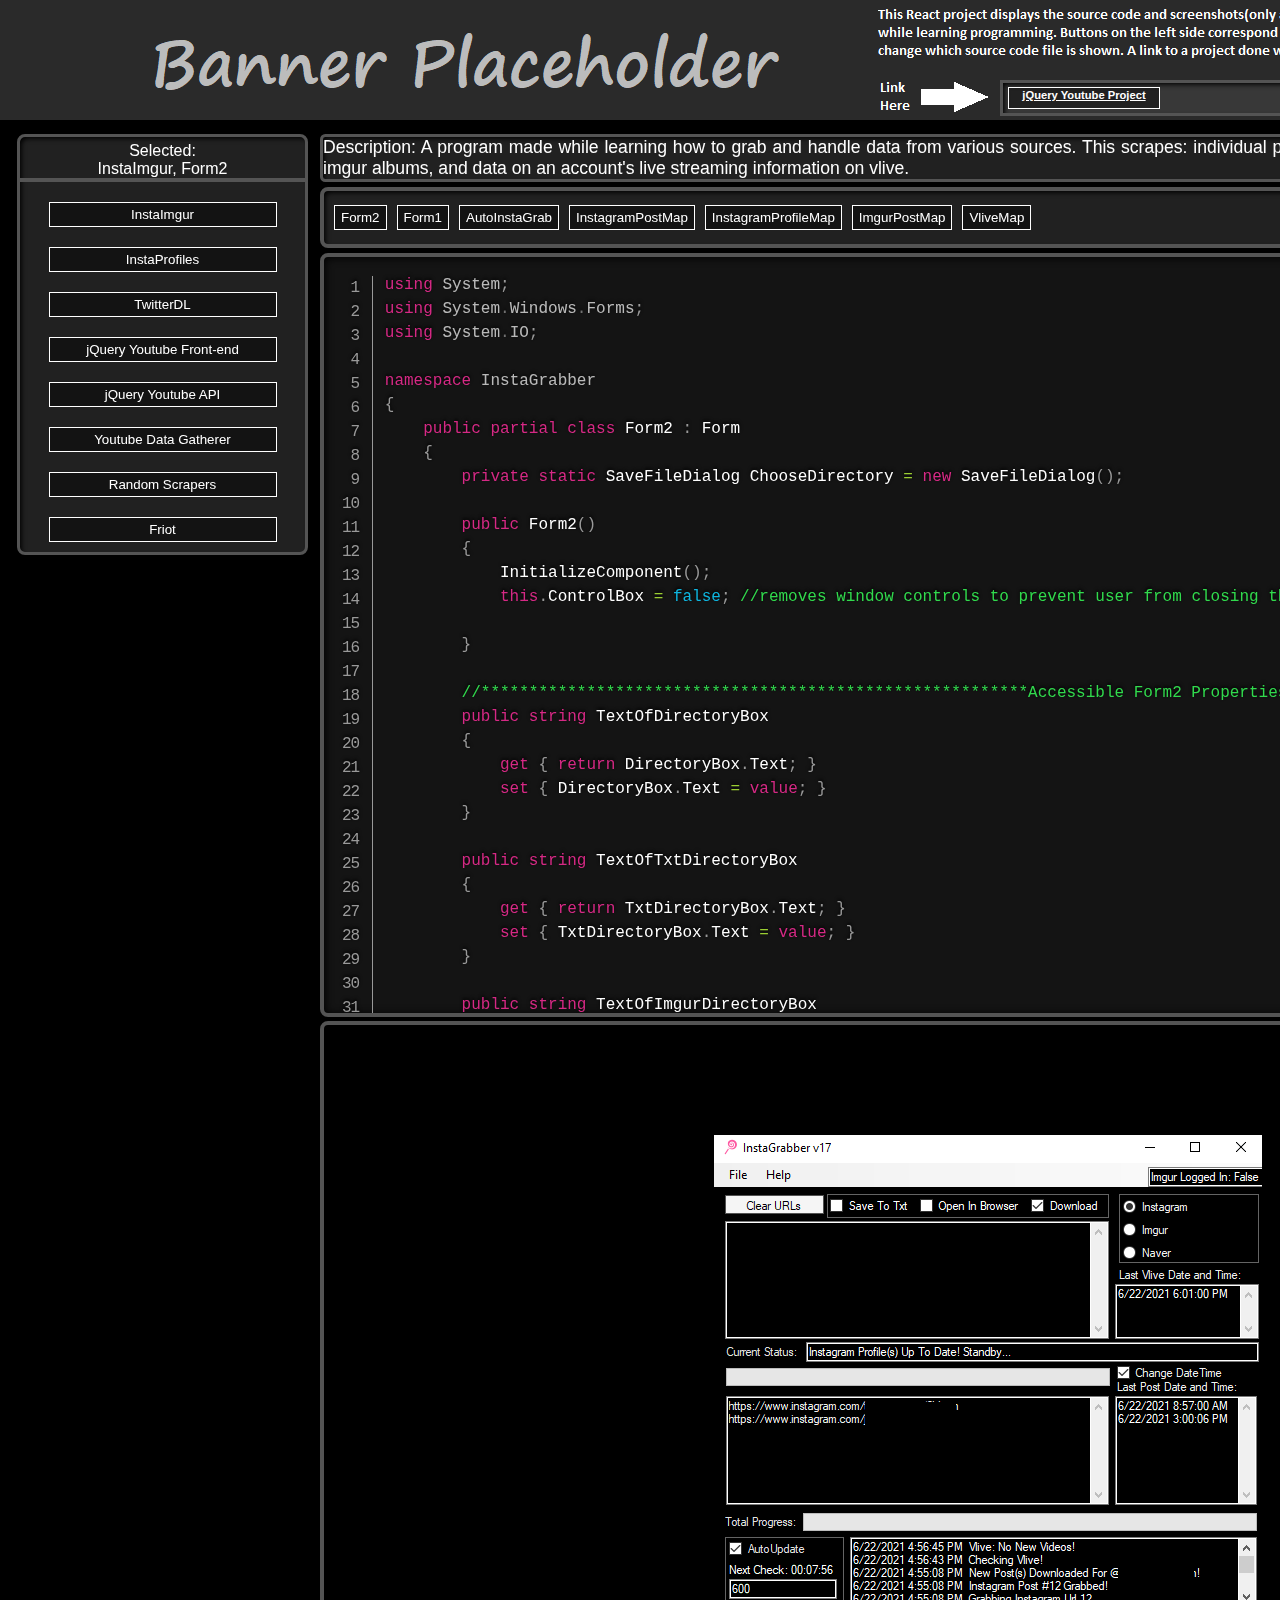
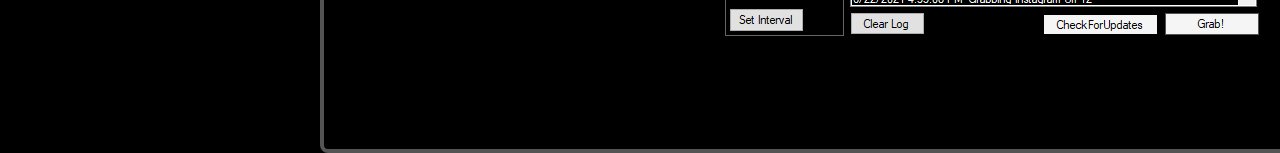
==== index.html @ c986fccb "Updates" ====
<!doctype html><html lang="en" oncopy="return!1" oncut="return!1" onpaste="return!1" oncontextmenu="return!1"><head><meta charset="utf-8"/><meta name="viewport" content="width=device-width,initial-scale=1"/><meta name="theme-color" content="#000000"/><meta name="description" content="Web site created using create-react-app"/><link rel="manifest" href="/manifest.json"/><title>React Project</title><link href="/static/css/main.7a9f11af.chunk.css" rel="stylesheet"></head><body><noscript>You need to enable JavaScript to run this app.</noscript><div id="root"></div><script>!function(e){function r(r){for(var n,i,a=r[0],c=r[1],l=r[2],p=0,s=[];p<a.length;p++)i=a[p],Object.prototype.hasOwnProperty.call(o,i)&&o[i]&&s.push(o[i][0]),o[i]=0;for(n in c)Object.prototype.hasOwnProperty.call(c,n)&&(e[n]=c[n]);for(f&&f(r);s.length;)s.shift()();return u.push.apply(u,l||[]),t()}function t(){for(var e,r=0;r<u.length;r++){for(var t=u[r],n=!0,a=1;a<t.length;a++){var c=t[a];0!==o[c]&&(n=!1)}n&&(u.splice(r--,1),e=i(i.s=t[0]))}return e}var n={},o={1:0},u=[];function i(r){if(n[r])return n[r].exports;var t=n[r]={i:r,l:!1,exports:{}};return e[r].call(t.exports,t,t.exports,i),t.l=!0,t.exports}i.e=function(e){var r=[],t=o[e];if(0!==t)if(t)r.push(t[2]);else{var n=new Promise((function(r,n){t=o[e]=[r,n]}));r.push(t[2]=n);var u,a=document.createElement("script");a.charset="utf-8",a.timeout=120,i.nc&&a.setAttribute("nonce",i.nc),a.src=function(e){return i.p+"static/js/"+({}[e]||e)+"."+{3:"d19d4f60"}[e]+".chunk.js"}(e);var c=new Error;u=function(r){a.onerror=a.onload=null,clearTimeout(l);var t=o[e];if(0!==t){if(t){var n=r&&("load"===r.type?"missing":r.type),u=r&&r.target&&r.target.src;c.message="Loading chunk "+e+" failed.\n("+n+": "+u+")",c.name="ChunkLoadError",c.type=n,c.request=u,t[1](c)}o[e]=void 0}};var l=setTimeout((function(){u({type:"timeout",target:a})}),12e4);a.onerror=a.onload=u,document.head.appendChild(a)}return Promise.all(r)},i.m=e,i.c=n,i.d=function(e,r,t){i.o(e,r)||Object.defineProperty(e,r,{enumerable:!0,get:t})},i.r=function(e){"undefined"!=typeof Symbol&&Symbol.toStringTag&&Object.defineProperty(e,Symbol.toStringTag,{value:"Module"}),Object.defineProperty(e,"__esModule",{value:!0})},i.t=function(e,r){if(1&r&&(e=i(e)),8&r)return e;if(4&r&&"object"==typeof e&&e&&e.__esModule)return e;var t=Object.create(null);if(i.r(t),Object.defineProperty(t,"default",{enumerable:!0,value:e}),2&r&&"string"!=typeof e)for(var n in e)i.d(t,n,function(r){return e[r]}.bind(null,n));return t},i.n=function(e){var r=e&&e.__esModule?function(){return e.default}:function(){return e};return i.d(r,"a",r),r},i.o=function(e,r){return Object.prototype.hasOwnProperty.call(e,r)},i.p="/",i.oe=function(e){throw console.error(e),e};var a=this.webpackJsonpportfolio=this.webpackJsonpportfolio||[],c=a.push.bind(a);a.push=r,a=a.slice();for(var l=0;l<a.length;l++)r(a[l]);var f=c;t()}([])</script><script src="/static/js/2.67e58e15.chunk.js"></script><script src="/static/js/main.ab397e6d.chunk.js"></script></body></html>
---- static/css/main.7a9f11af.chunk.css ----
html{background-color:#000}#root,body,html{height:100%;margin:auto}body{font-family:-apple-system,BlinkMacSystemFont,"Segoe UI","Roboto","Oxygen","Ubuntu","Cantarell","Fira Sans","Droid Sans","Helvetica Neue",sans-serif;-webkit-font-smoothing:antialiased;-moz-osx-font-smoothing:grayscale}code{font-family:source-code-pro,Menlo,Monaco,Consolas,"Courier New",monospace}h4{max-width:260px;word-wrap:normal}a,h4,p{padding:0;margin:0;line-height:1.3;font-weight:600;color:#fff}a,p{font-size:.7rem}.header{width:1903px;height:120px;position:absolute;background-image:url(/static/media/banner_placeholder.f6450b50.png)}.topNav{width:500px;height:30px;position:absolute;top:80px;left:1000px;border:.2em solid #545454}.sideNav,.topNav{background:rgba(75,75,75,.445);box-shadow:inset 3px 3px .3em -.1em #000}.sideNav{width:285px;height:-webkit-fit-content;height:-moz-fit-content;height:fit-content;position:fixed;float:left;top:134px;left:17px;border-radius:.5em;border:.2em solid #545454}.button1{width:228px;display:block;margin:20px auto 10px;height:25px}.button3{width:150px;display:block;text-align:center;margin-top:4px;margin-left:5px;height:20px}.button1,.button2,.button3{border:.1em solid #fff;color:#fff;transition:all .2s;background-color:rgba(0,0,0,.4117647058823529)}.button1:hover,.button2:hover,.button3:hover{color:#000;background-color:#fff;cursor:pointer}.mainContainer{width:1574px;position:absolute;top:134px;left:320px}.mainContainer,.topContainer{background:rgba(0,0,0,.473);height:-webkit-fit-content;height:-moz-fit-content;height:fit-content}.topContainer{width:100%;top:14%;left:17%;display:inline-block}.description{border-radius:.3em;border:.2em solid #545454;font-size:1.1rem;text-align:justify;color:#fff}.description,.scPanel{width:99.5%;height:-webkit-fit-content;height:-moz-fit-content;height:fit-content;display:inline-block;margin-bottom:5px;background:rgba(75,75,75,.445);box-shadow:inset 3px 3px .3em -.1em #000}.scPanel{border-radius:.5em;border:.3em solid #545454}.button2{display:inline-block;margin-left:10px;margin-top:14px;margin-bottom:14px;height:25px;width:-webkit-fit-content;width:-moz-fit-content;width:fit-content;text-align:center}.bottomContainer{background:rgba(0,0,0,.473);top:14%;left:17%;height:-webkit-fit-content;height:-moz-fit-content;height:fit-content}.bottomContainer,.scContainer{width:100%;display:inline-block}.pictureContainer,.scContainer{height:724px;background:rgba(0,0,0,.705)}.pictureContainer{width:1328px;display:inline-flex;border-radius:.5em;border:.3em solid #545454}.picture{margin:auto;width:inherit;height:inherit;object-fit:scale-down}.picture:hover{cursor:zoom-in}.sPanel{width:14%;height:724px;overflow-y:auto;margin-left:5px;border-radius:.5em;border:.3em solid #545454;display:inline-block;position:absolute;background:rgba(75,75,75,.445);box-shadow:inset 3px 3px .3em -.1em #000}.sThumbContainer{display:block;border:.1em solid #555;height:90px;width:190px;margin-left:auto;margin-right:auto;margin-top:10px;background:#000}.sThumbContainer:hover{border:.1em solid #f3f3f3;cursor:pointer}.sThumb{margin:auto;width:inherit;height:inherit;object-fit:scale-down}.zoomedImageContainer{top:0;left:0;width:100%;height:100%;align-items:center;display:flex;overflow:auto;background:#000;position:fixed;z-index:2;visibility:hidden}.zoomedImage{display:block;margin:auto;z-index:3}.zoomedImage:hover{cursor:zoom-out}::-webkit-scrollbar{width:15px}::-webkit-scrollbar-track{background:#2b2b2b;border-radius:.4em}::-webkit-scrollbar-thumb{background:#807f7f;border-radius:.4em}::-webkit-scrollbar-thumb:hover{background:#c5c4c4}::-webkit-scrollbar-corner{background:#000}.selected{color:#fff;margin-top:5px;text-align:center;border-bottom:.3em solid #545454}code[class*=language-],pre[class*=language-]{color:#fff;background:none;font-family:Consolas,Monaco,"Andale Mono","Ubuntu Mono",monospace;font-size:1em;text-align:left;text-shadow:0 -.1em .2em #000;white-space:pre;word-spacing:normal;word-break:break-word;word-wrap:normal;line-height:1.5;-moz-tab-size:4;tab-size:4;-webkit-hyphens:none;-ms-hyphens:none;hyphens:none}:not(pre)>code[class*=language-],pre[class*=language-]{background:#141414}pre[class*=language-]{height:inherit;border-radius:.5em;border:.3em solid #545454;box-shadow:inset 1px 1px .5em #000;margin:0;overflow-y:scroll;overflow-x:scroll;padding:1em}pre[class*=language-]::selection{background:#27292a}code[class*=language-]::selection,code[class*=language-] ::selection,pre[class*=language-]::selection,pre[class*=language-] ::selection{text-shadow:none;background:hsla(0,0%,93%,.15)}:not(pre)>code[class*=language-]{border-radius:.3em;border:.13em solid #545454;box-shadow:inset 1px 1px .3em -.1em #000;padding:.15em .2em .05em;white-space:normal}.token.cdata,.token.comment,.token.doctype,.token.prolog{color:#31da4d}.token.punctuation{color:#999}.token.namespace{opacity:.7}.token.boolean,.token.constant,.token.number,.token.property,.token.symbol,.token.tag{color:#0eb6e0}.token.attr-name,.token.builtin,.token.char,.token.selector,.token.string{color:#dada18}.language-css .token.string,.token.entity,.token.inserted,.token.operator,.token.url,.token.variable{color:#9acd32}.token.atrule,.token.attr-value,.token.keyword{color:#d62985}.token.important,.token.regex{color:orange}.token.bold,.token.important{font-weight:700}.token.italic{font-style:italic}.token.entity{cursor:help}.token.deleted{color:red}pre[data-line]{padding:1em 0 1em 3em;position:relative}.language-markup .token.attr-name,.language-markup .token.punctuation,.language-markup .token.tag{color:#ad895c}.token{position:relative;z-index:1}.line-highlight{background:rgba(84,84,84,.25);background:linear-gradient(90deg,rgba(84,84,84,.1) 70%,rgba(84,84,84,0));border-bottom:1px dashed #545454;border-top:1px dashed #545454;left:0;line-height:inherit;margin-top:.75em;padding:inherit 0;pointer-events:none;position:absolute;right:0;white-space:pre;z-index:0}.line-highlight:before,.line-highlight[data-end]:after{background-color:#8794a6;border-radius:999px;box-shadow:0 1px #fff;color:#f5f2f0;content:attr(data-start);font:700 65%/1.5 sans-serif;left:.6em;min-width:1em;padding:0 .5em;position:absolute;text-align:center;text-shadow:none;top:.4em;vertical-align:.3em}.line-highlight[data-end]:after{bottom:.4em;content:attr(data-end);top:auto}pre[class*=language-].line-numbers{position:relative;padding-left:3.8em;counter-reset:linenumber}pre[class*=language-].line-numbers>code{position:relative;white-space:inherit}.line-numbers .line-numbers-rows{position:absolute;pointer-events:none;top:0;font-size:100%;left:-3.8em;width:3em;letter-spacing:-1px;border-right:1px solid #999;-webkit-user-select:none;-ms-user-select:none;user-select:none}.line-numbers-rows>span{display:block;counter-increment:linenumber}.line-numbers-rows>span:before{content:counter(linenumber);color:#999;display:block;padding-right:.8em;text-align:right}
/*# sourceMappingURL=main.7a9f11af.chunk.css.map */
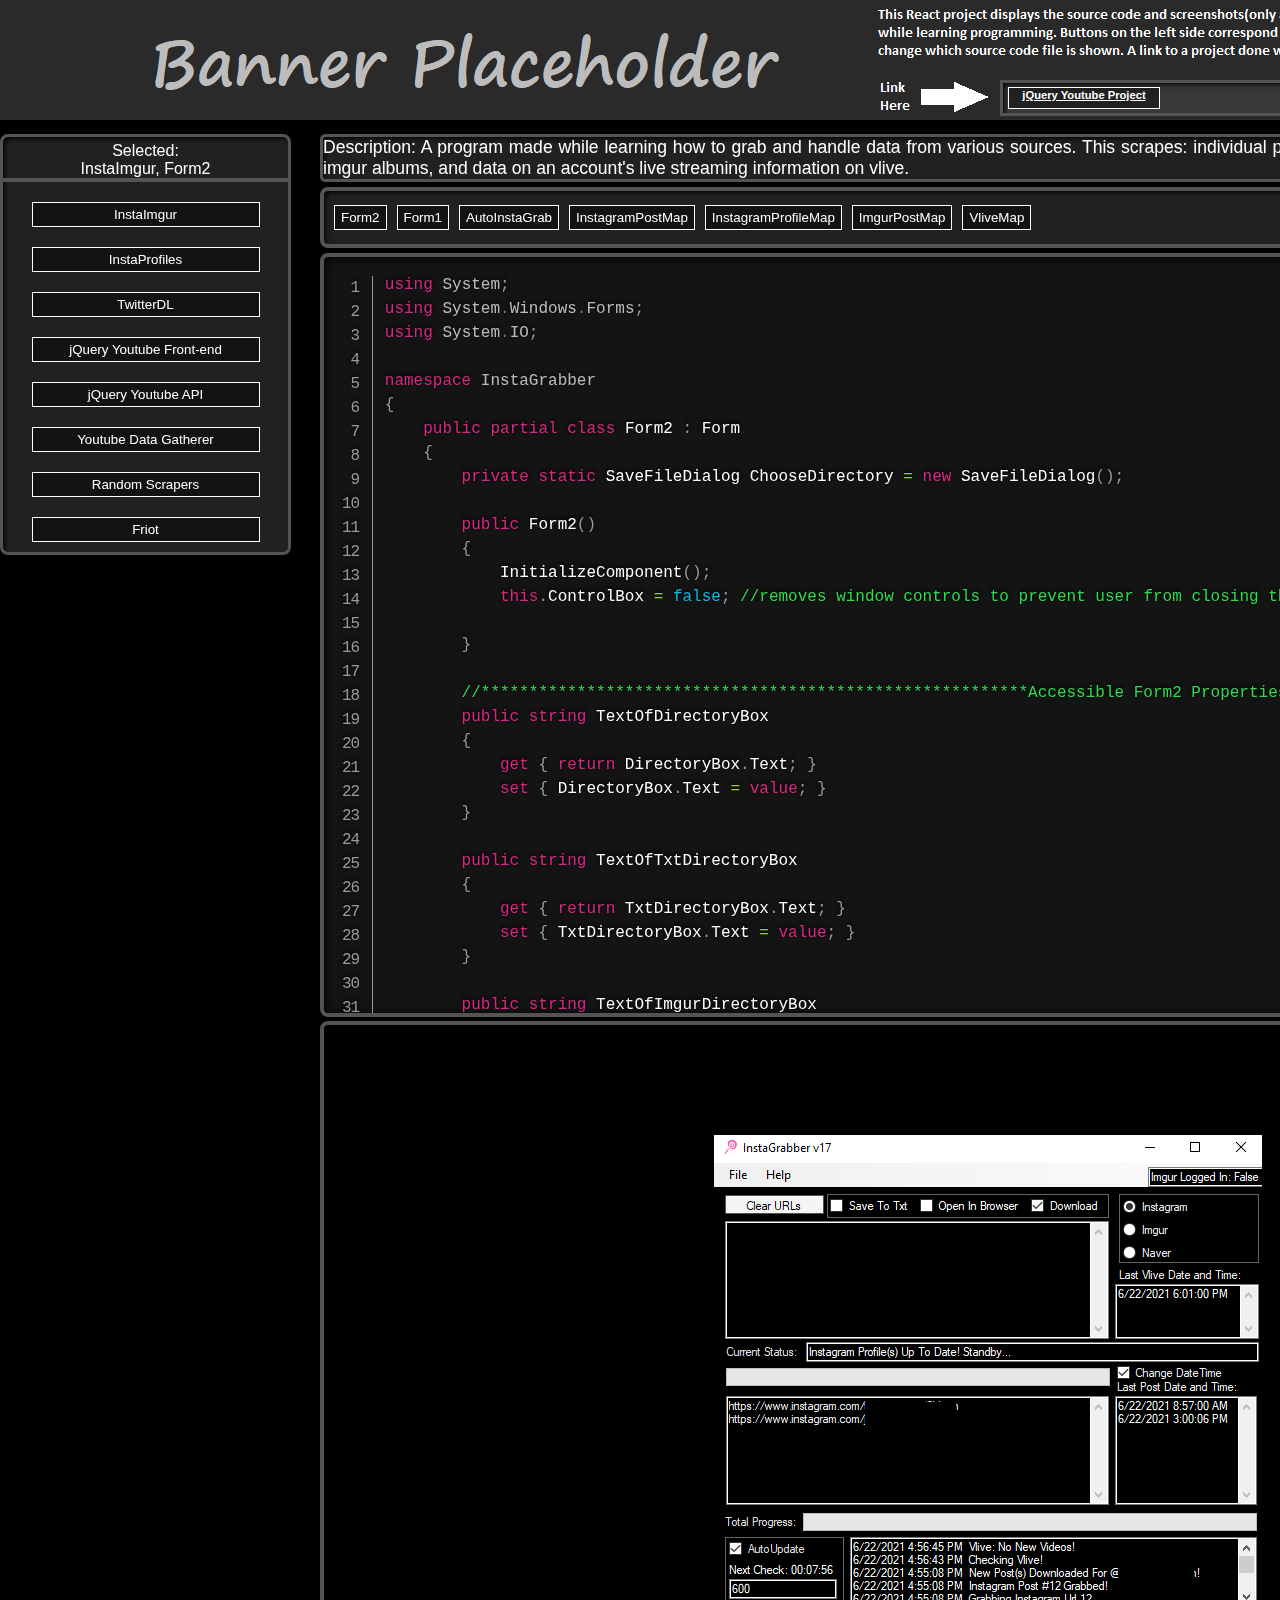
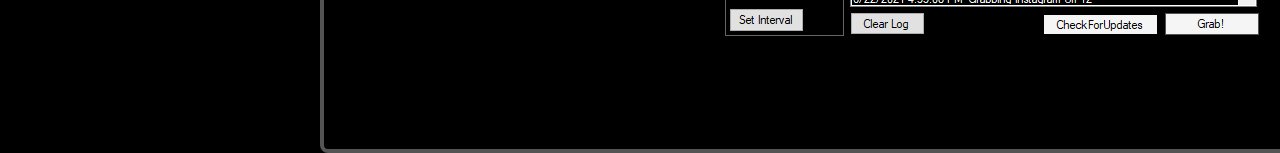
==== commit 49286956: "Updates" ====
--- a/index.html
+++ b/index.html
@@ -1 +1 @@
-<!doctype html><html lang="en" oncopy="return!1" oncut="return!1" onpaste="return!1" oncontextmenu="return!1"><head><meta charset="utf-8"/><meta name="viewport" content="width=device-width,initial-scale=1"/><meta name="theme-color" content="#000000"/><meta name="description" content="Web site created using create-react-app"/><link rel="manifest" href="/manifest.json"/><title>React Project</title><link href="/static/css/main.7a9f11af.chunk.css" rel="stylesheet"></head><body><noscript>You need to enable JavaScript to run this app.</noscript><div id="root"></div><script>!function(e){function r(r){for(var n,i,a=r[0],c=r[1],l=r[2],p=0,s=[];p<a.length;p++)i=a[p],Object.prototype.hasOwnProperty.call(o,i)&&o[i]&&s.push(o[i][0]),o[i]=0;for(n in c)Object.prototype.hasOwnProperty.call(c,n)&&(e[n]=c[n]);for(f&&f(r);s.length;)s.shift()();return u.push.apply(u,l||[]),t()}function t(){for(var e,r=0;r<u.length;r++){for(var t=u[r],n=!0,a=1;a<t.length;a++){var c=t[a];0!==o[c]&&(n=!1)}n&&(u.splice(r--,1),e=i(i.s=t[0]))}return e}var n={},o={1:0},u=[];function i(r){if(n[r])return n[r].exports;var t=n[r]={i:r,l:!1,exports:{}};return e[r].call(t.exports,t,t.exports,i),t.l=!0,t.exports}i.e=function(e){var r=[],t=o[e];if(0!==t)if(t)r.push(t[2]);else{var n=new Promise((function(r,n){t=o[e]=[r,n]}));r.push(t[2]=n);var u,a=document.createElement("script");a.charset="utf-8",a.timeout=120,i.nc&&a.setAttribute("nonce",i.nc),a.src=function(e){return i.p+"static/js/"+({}[e]||e)+"."+{3:"d19d4f60"}[e]+".chunk.js"}(e);var c=new Error;u=function(r){a.onerror=a.onload=null,clearTimeout(l);var t=o[e];if(0!==t){if(t){var n=r&&("load"===r.type?"missing":r.type),u=r&&r.target&&r.target.src;c.message="Loading chunk "+e+" failed.\n("+n+": "+u+")",c.name="ChunkLoadError",c.type=n,c.request=u,t[1](c)}o[e]=void 0}};var l=setTimeout((function(){u({type:"timeout",target:a})}),12e4);a.onerror=a.onload=u,document.head.appendChild(a)}return Promise.all(r)},i.m=e,i.c=n,i.d=function(e,r,t){i.o(e,r)||Object.defineProperty(e,r,{enumerable:!0,get:t})},i.r=function(e){"undefined"!=typeof Symbol&&Symbol.toStringTag&&Object.defineProperty(e,Symbol.toStringTag,{value:"Module"}),Object.defineProperty(e,"__esModule",{value:!0})},i.t=function(e,r){if(1&r&&(e=i(e)),8&r)return e;if(4&r&&"object"==typeof e&&e&&e.__esModule)return e;var t=Object.create(null);if(i.r(t),Object.defineProperty(t,"default",{enumerable:!0,value:e}),2&r&&"string"!=typeof e)for(var n in e)i.d(t,n,function(r){return e[r]}.bind(null,n));return t},i.n=function(e){var r=e&&e.__esModule?function(){return e.default}:function(){return e};return i.d(r,"a",r),r},i.o=function(e,r){return Object.prototype.hasOwnProperty.call(e,r)},i.p="/",i.oe=function(e){throw console.error(e),e};var a=this.webpackJsonpportfolio=this.webpackJsonpportfolio||[],c=a.push.bind(a);a.push=r,a=a.slice();for(var l=0;l<a.length;l++)r(a[l]);var f=c;t()}([])</script><script src="/static/js/2.67e58e15.chunk.js"></script><script src="/static/js/main.ab397e6d.chunk.js"></script></body></html>+<!doctype html><html lang="en" oncopy="return!1" oncut="return!1" onpaste="return!1" oncontextmenu="return!1"><head><meta charset="utf-8"/><meta name="viewport" content="width=device-width,initial-scale=1"/><meta name="theme-color" content="#000000"/><meta name="description" content="Web site created using create-react-app"/><link rel="manifest" href="/manifest.json"/><title>React Project</title><link href="/static/css/main.19e51629.chunk.css" rel="stylesheet"></head><body><noscript>You need to enable JavaScript to run this app.</noscript><div id="root"></div><script>!function(e){function r(r){for(var n,i,a=r[0],c=r[1],l=r[2],p=0,s=[];p<a.length;p++)i=a[p],Object.prototype.hasOwnProperty.call(o,i)&&o[i]&&s.push(o[i][0]),o[i]=0;for(n in c)Object.prototype.hasOwnProperty.call(c,n)&&(e[n]=c[n]);for(f&&f(r);s.length;)s.shift()();return u.push.apply(u,l||[]),t()}function t(){for(var e,r=0;r<u.length;r++){for(var t=u[r],n=!0,a=1;a<t.length;a++){var c=t[a];0!==o[c]&&(n=!1)}n&&(u.splice(r--,1),e=i(i.s=t[0]))}return e}var n={},o={1:0},u=[];function i(r){if(n[r])return n[r].exports;var t=n[r]={i:r,l:!1,exports:{}};return e[r].call(t.exports,t,t.exports,i),t.l=!0,t.exports}i.e=function(e){var r=[],t=o[e];if(0!==t)if(t)r.push(t[2]);else{var n=new Promise((function(r,n){t=o[e]=[r,n]}));r.push(t[2]=n);var u,a=document.createElement("script");a.charset="utf-8",a.timeout=120,i.nc&&a.setAttribute("nonce",i.nc),a.src=function(e){return i.p+"static/js/"+({}[e]||e)+"."+{3:"d19d4f60"}[e]+".chunk.js"}(e);var c=new Error;u=function(r){a.onerror=a.onload=null,clearTimeout(l);var t=o[e];if(0!==t){if(t){var n=r&&("load"===r.type?"missing":r.type),u=r&&r.target&&r.target.src;c.message="Loading chunk "+e+" failed.\n("+n+": "+u+")",c.name="ChunkLoadError",c.type=n,c.request=u,t[1](c)}o[e]=void 0}};var l=setTimeout((function(){u({type:"timeout",target:a})}),12e4);a.onerror=a.onload=u,document.head.appendChild(a)}return Promise.all(r)},i.m=e,i.c=n,i.d=function(e,r,t){i.o(e,r)||Object.defineProperty(e,r,{enumerable:!0,get:t})},i.r=function(e){"undefined"!=typeof Symbol&&Symbol.toStringTag&&Object.defineProperty(e,Symbol.toStringTag,{value:"Module"}),Object.defineProperty(e,"__esModule",{value:!0})},i.t=function(e,r){if(1&r&&(e=i(e)),8&r)return e;if(4&r&&"object"==typeof e&&e&&e.__esModule)return e;var t=Object.create(null);if(i.r(t),Object.defineProperty(t,"default",{enumerable:!0,value:e}),2&r&&"string"!=typeof e)for(var n in e)i.d(t,n,function(r){return e[r]}.bind(null,n));return t},i.n=function(e){var r=e&&e.__esModule?function(){return e.default}:function(){return e};return i.d(r,"a",r),r},i.o=function(e,r){return Object.prototype.hasOwnProperty.call(e,r)},i.p="/",i.oe=function(e){throw console.error(e),e};var a=this.webpackJsonpportfolio=this.webpackJsonpportfolio||[],c=a.push.bind(a);a.push=r,a=a.slice();for(var l=0;l<a.length;l++)r(a[l]);var f=c;t()}([])</script><script src="/static/js/2.67e58e15.chunk.js"></script><script src="/static/js/main.f0064e1f.chunk.js"></script></body></html>--- a/static/css/main.19e51629.chunk.css
+++ b/static/css/main.19e51629.chunk.css
@@ -0,0 +1,2 @@
+html{background-color:#000}#root,body,html{height:100%;margin:auto;width:1903px}body{font-family:-apple-system,BlinkMacSystemFont,"Segoe UI","Roboto","Oxygen","Ubuntu","Cantarell","Fira Sans","Droid Sans","Helvetica Neue",sans-serif;-webkit-font-smoothing:antialiased;-moz-osx-font-smoothing:grayscale}code{font-family:source-code-pro,Menlo,Monaco,Consolas,"Courier New",monospace}h4{max-width:260px;word-wrap:normal}a,h4,p{padding:0;margin:0;line-height:1.3;font-weight:600;color:#fff}a,p{font-size:.7rem}#root{margin:auto;height:100%;width:1903px}.header{width:1903px;height:120px;position:absolute;background-image:url(/static/media/banner_placeholder.f6450b50.png)}.topNav{width:500px;height:30px;position:absolute;top:80px;left:1000px;border:.2em solid #545454}.sideNav,.topNav{background:rgba(75,75,75,.445);box-shadow:inset 3px 3px .3em -.1em #000}.sideNav{width:285px;height:-webkit-fit-content;height:-moz-fit-content;height:fit-content;position:fixed;top:134px;border-radius:.5em;border:.2em solid #545454}.button1{width:228px;display:block;margin:20px auto 10px;height:25px}.button3{width:150px;display:block;text-align:center;margin-top:4px;margin-left:5px;height:20px}.button1,.button2,.button3{border:.1em solid #fff;color:#fff;transition:all .2s;background-color:rgba(0,0,0,.4117647058823529)}.button1:hover,.button2:hover,.button3:hover{color:#000;background-color:#fff;cursor:pointer}.mainContainer{width:1574px;position:relative;top:134px;left:320px}.mainContainer,.topContainer{background:rgba(0,0,0,.473);height:-webkit-fit-content;height:-moz-fit-content;height:fit-content}.topContainer{width:100%;top:14%;left:17%;display:inline-block}.description{border-radius:.3em;border:.2em solid #545454;font-size:1.1rem;text-align:justify;color:#fff}.description,.scPanel{width:99.5%;height:-webkit-fit-content;height:-moz-fit-content;height:fit-content;display:inline-block;margin-bottom:5px;background:rgba(75,75,75,.445);box-shadow:inset 3px 3px .3em -.1em #000}.scPanel{border-radius:.5em;border:.3em solid #545454}.button2{display:inline-block;margin-left:10px;margin-top:14px;margin-bottom:14px;height:25px;width:-webkit-fit-content;width:-moz-fit-content;width:fit-content;text-align:center}.bottomContainer{background:rgba(0,0,0,.473);top:14%;left:17%;height:-webkit-fit-content;height:-moz-fit-content;height:fit-content}.bottomContainer,.scContainer{width:100%;display:inline-block}.pictureContainer,.scContainer{height:724px;background:rgba(0,0,0,.705)}.pictureContainer{width:1328px;display:inline-flex;border-radius:.5em;border:.3em solid #545454}.picture{margin:auto;width:inherit;height:inherit;object-fit:scale-down}.picture:hover{cursor:zoom-in}.sPanel{width:14%;height:724px;overflow-y:auto;margin-left:5px;border-radius:.5em;border:.3em solid #545454;display:inline-block;position:absolute;background:rgba(75,75,75,.445);box-shadow:inset 3px 3px .3em -.1em #000}.sThumbContainer{display:block;border:.1em solid #555;height:90px;width:190px;margin-left:auto;margin-right:auto;margin-top:10px;background:#000}.sThumbContainer:hover{border:.1em solid #f3f3f3;cursor:pointer}.sThumb{margin:auto;width:inherit;height:inherit;object-fit:scale-down}.zoomedImageContainer{top:0;left:0;width:100%;height:100%;align-items:center;display:flex;overflow:auto;background:#000;position:fixed;z-index:2;visibility:hidden}.zoomedImage{display:block;margin:auto;z-index:3}.zoomedImage:hover{cursor:zoom-out}::-webkit-scrollbar{width:15px}::-webkit-scrollbar-track{background:#2b2b2b;border-radius:.4em}::-webkit-scrollbar-thumb{background:#807f7f;border-radius:.4em}::-webkit-scrollbar-thumb:hover{background:#c5c4c4}::-webkit-scrollbar-corner{background:#000}.selected{color:#fff;margin-top:5px;text-align:center;border-bottom:.3em solid #545454}code[class*=language-],pre[class*=language-]{color:#fff;background:none;font-family:Consolas,Monaco,"Andale Mono","Ubuntu Mono",monospace;font-size:1em;text-align:left;text-shadow:0 -.1em .2em #000;white-space:pre;word-spacing:normal;word-break:break-word;word-wrap:normal;line-height:1.5;-moz-tab-size:4;tab-size:4;-webkit-hyphens:none;-ms-hyphens:none;hyphens:none}:not(pre)>code[class*=language-],pre[class*=language-]{background:#141414}pre[class*=language-]{height:inherit;border-radius:.5em;border:.3em solid #545454;box-shadow:inset 1px 1px .5em #000;margin:0;overflow-y:scroll;overflow-x:scroll;padding:1em}pre[class*=language-]::selection{background:#27292a}code[class*=language-]::selection,code[class*=language-] ::selection,pre[class*=language-]::selection,pre[class*=language-] ::selection{text-shadow:none;background:hsla(0,0%,93%,.15)}:not(pre)>code[class*=language-]{border-radius:.3em;border:.13em solid #545454;box-shadow:inset 1px 1px .3em -.1em #000;padding:.15em .2em .05em;white-space:normal}.token.cdata,.token.comment,.token.doctype,.token.prolog{color:#31da4d}.token.punctuation{color:#999}.token.namespace{opacity:.7}.token.boolean,.token.constant,.token.number,.token.property,.token.symbol,.token.tag{color:#0eb6e0}.token.attr-name,.token.builtin,.token.char,.token.selector,.token.string{color:#dada18}.language-css .token.string,.token.entity,.token.inserted,.token.operator,.token.url,.token.variable{color:#9acd32}.token.atrule,.token.attr-value,.token.keyword{color:#d62985}.token.important,.token.regex{color:orange}.token.bold,.token.important{font-weight:700}.token.italic{font-style:italic}.token.entity{cursor:help}.token.deleted{color:red}pre[data-line]{padding:1em 0 1em 3em;position:relative}.language-markup .token.attr-name,.language-markup .token.punctuation,.language-markup .token.tag{color:#ad895c}.token{position:relative;z-index:1}.line-highlight{background:rgba(84,84,84,.25);background:linear-gradient(90deg,rgba(84,84,84,.1) 70%,rgba(84,84,84,0));border-bottom:1px dashed #545454;border-top:1px dashed #545454;left:0;line-height:inherit;margin-top:.75em;padding:inherit 0;pointer-events:none;position:absolute;right:0;white-space:pre;z-index:0}.line-highlight:before,.line-highlight[data-end]:after{background-color:#8794a6;border-radius:999px;box-shadow:0 1px #fff;color:#f5f2f0;content:attr(data-start);font:700 65%/1.5 sans-serif;left:.6em;min-width:1em;padding:0 .5em;position:absolute;text-align:center;text-shadow:none;top:.4em;vertical-align:.3em}.line-highlight[data-end]:after{bottom:.4em;content:attr(data-end);top:auto}pre[class*=language-].line-numbers{position:relative;padding-left:3.8em;counter-reset:linenumber}pre[class*=language-].line-numbers>code{position:relative;white-space:inherit}.line-numbers .line-numbers-rows{position:absolute;pointer-events:none;top:0;font-size:100%;left:-3.8em;width:3em;letter-spacing:-1px;border-right:1px solid #999;-webkit-user-select:none;-ms-user-select:none;user-select:none}.line-numbers-rows>span{display:block;counter-increment:linenumber}.line-numbers-rows>span:before{content:counter(linenumber);color:#999;display:block;padding-right:.8em;text-align:right}
+/*# sourceMappingURL=main.19e51629.chunk.css.map */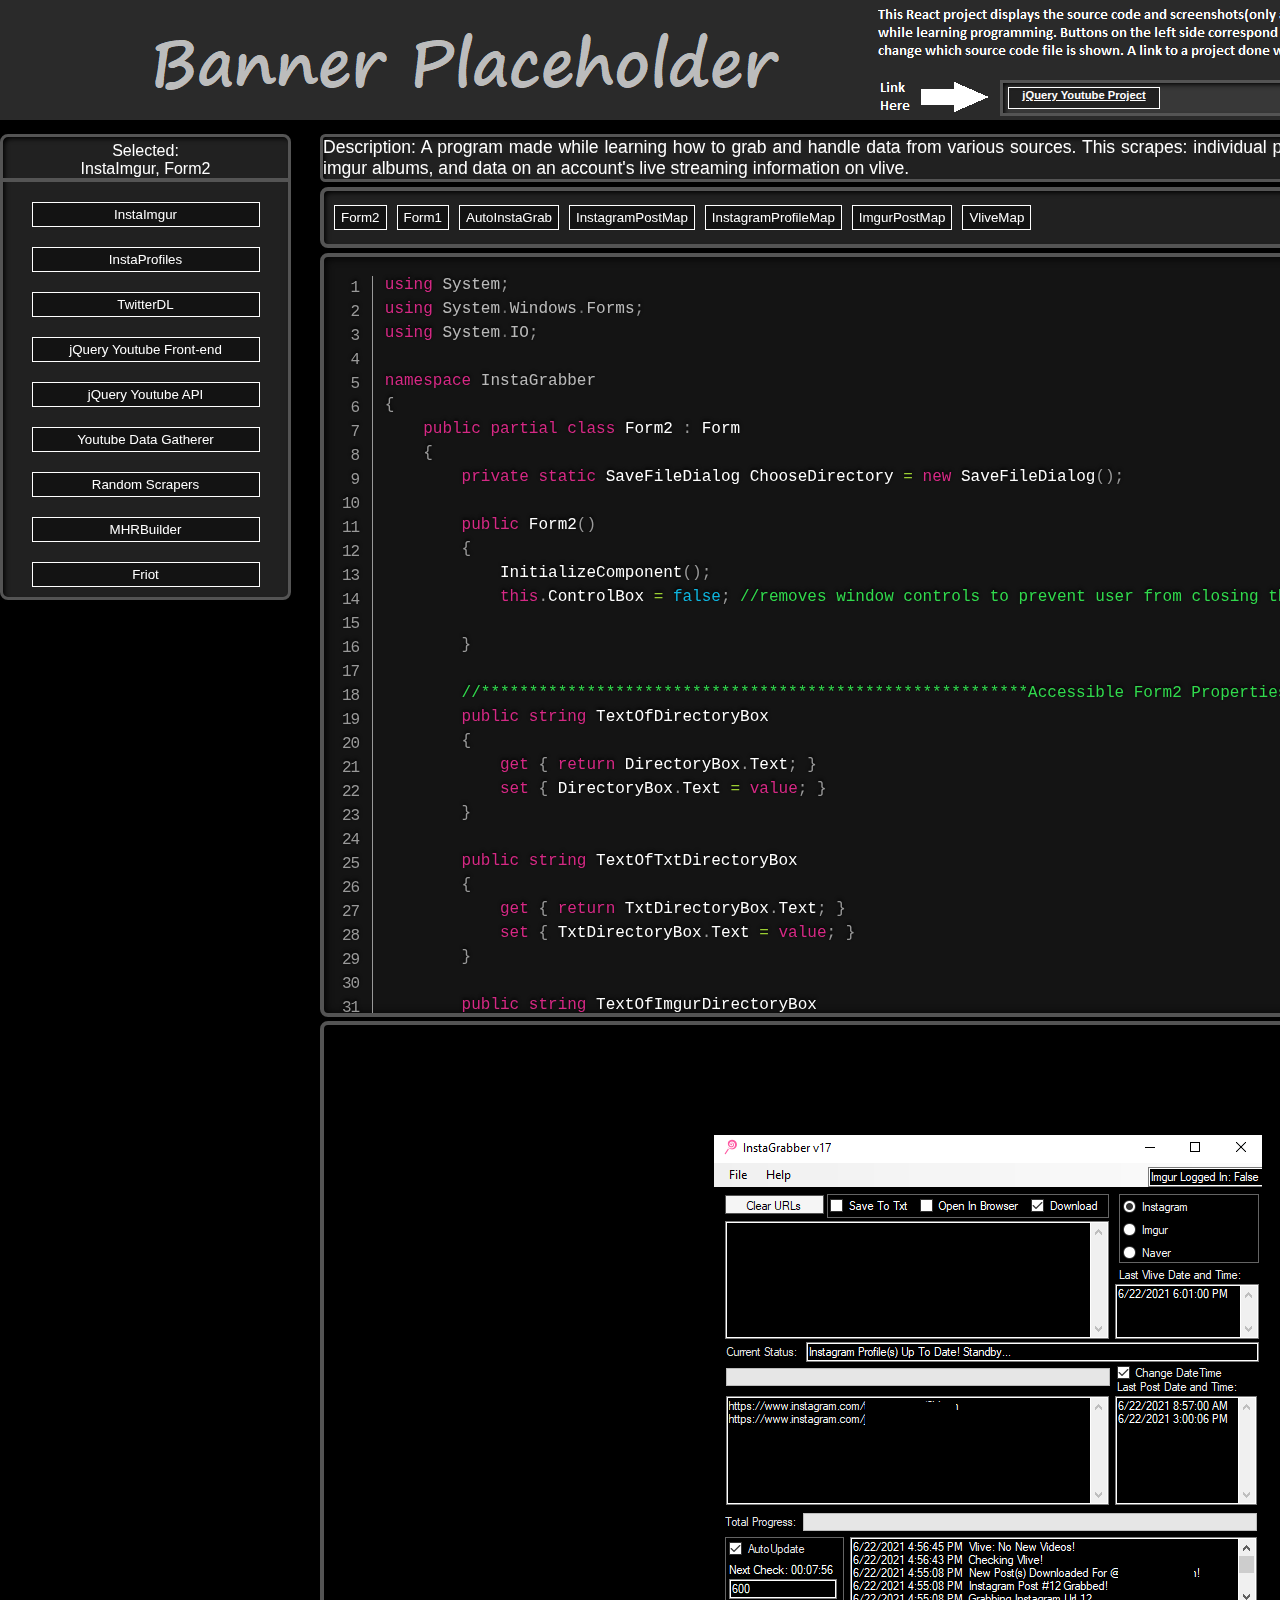
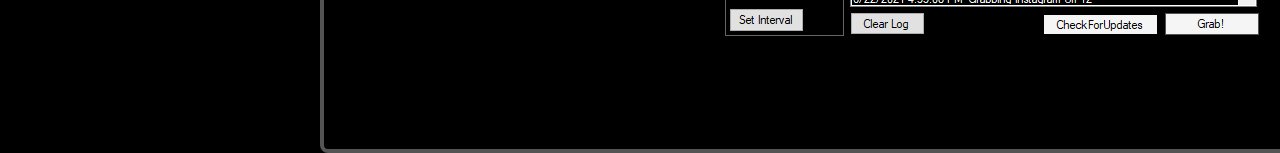
==== commit 8abaa462: "Added project (WPF p10)." ====
--- a/index.html
+++ b/index.html
@@ -1 +1 @@
-<!doctype html><html lang="en" oncopy="return!1" oncut="return!1" onpaste="return!1" oncontextmenu="return!1"><head><meta charset="utf-8"/><meta name="viewport" content="width=device-width,initial-scale=1"/><meta name="theme-color" content="#000000"/><meta name="description" content="Web site created using create-react-app"/><link rel="manifest" href="/manifest.json"/><title>React Project</title><link href="/static/css/main.19e51629.chunk.css" rel="stylesheet"></head><body><noscript>You need to enable JavaScript to run this app.</noscript><div id="root"></div><script>!function(e){function r(r){for(var n,i,a=r[0],c=r[1],l=r[2],p=0,s=[];p<a.length;p++)i=a[p],Object.prototype.hasOwnProperty.call(o,i)&&o[i]&&s.push(o[i][0]),o[i]=0;for(n in c)Object.prototype.hasOwnProperty.call(c,n)&&(e[n]=c[n]);for(f&&f(r);s.length;)s.shift()();return u.push.apply(u,l||[]),t()}function t(){for(var e,r=0;r<u.length;r++){for(var t=u[r],n=!0,a=1;a<t.length;a++){var c=t[a];0!==o[c]&&(n=!1)}n&&(u.splice(r--,1),e=i(i.s=t[0]))}return e}var n={},o={1:0},u=[];function i(r){if(n[r])return n[r].exports;var t=n[r]={i:r,l:!1,exports:{}};return e[r].call(t.exports,t,t.exports,i),t.l=!0,t.exports}i.e=function(e){var r=[],t=o[e];if(0!==t)if(t)r.push(t[2]);else{var n=new Promise((function(r,n){t=o[e]=[r,n]}));r.push(t[2]=n);var u,a=document.createElement("script");a.charset="utf-8",a.timeout=120,i.nc&&a.setAttribute("nonce",i.nc),a.src=function(e){return i.p+"static/js/"+({}[e]||e)+"."+{3:"d19d4f60"}[e]+".chunk.js"}(e);var c=new Error;u=function(r){a.onerror=a.onload=null,clearTimeout(l);var t=o[e];if(0!==t){if(t){var n=r&&("load"===r.type?"missing":r.type),u=r&&r.target&&r.target.src;c.message="Loading chunk "+e+" failed.\n("+n+": "+u+")",c.name="ChunkLoadError",c.type=n,c.request=u,t[1](c)}o[e]=void 0}};var l=setTimeout((function(){u({type:"timeout",target:a})}),12e4);a.onerror=a.onload=u,document.head.appendChild(a)}return Promise.all(r)},i.m=e,i.c=n,i.d=function(e,r,t){i.o(e,r)||Object.defineProperty(e,r,{enumerable:!0,get:t})},i.r=function(e){"undefined"!=typeof Symbol&&Symbol.toStringTag&&Object.defineProperty(e,Symbol.toStringTag,{value:"Module"}),Object.defineProperty(e,"__esModule",{value:!0})},i.t=function(e,r){if(1&r&&(e=i(e)),8&r)return e;if(4&r&&"object"==typeof e&&e&&e.__esModule)return e;var t=Object.create(null);if(i.r(t),Object.defineProperty(t,"default",{enumerable:!0,value:e}),2&r&&"string"!=typeof e)for(var n in e)i.d(t,n,function(r){return e[r]}.bind(null,n));return t},i.n=function(e){var r=e&&e.__esModule?function(){return e.default}:function(){return e};return i.d(r,"a",r),r},i.o=function(e,r){return Object.prototype.hasOwnProperty.call(e,r)},i.p="/",i.oe=function(e){throw console.error(e),e};var a=this.webpackJsonpportfolio=this.webpackJsonpportfolio||[],c=a.push.bind(a);a.push=r,a=a.slice();for(var l=0;l<a.length;l++)r(a[l]);var f=c;t()}([])</script><script src="/static/js/2.67e58e15.chunk.js"></script><script src="/static/js/main.f0064e1f.chunk.js"></script></body></html>+<!doctype html><html lang="en" oncopy="return!1" oncut="return!1" onpaste="return!1" oncontextmenu="return!1"><head><meta charset="utf-8"/><meta name="viewport" content="width=device-width,initial-scale=1"/><meta name="theme-color" content="#000000"/><meta name="description" content="Web site created using create-react-app"/><link rel="manifest" href="/manifest.json"/><title>React Project</title><link href="/static/css/main.946d0a1e.chunk.css" rel="stylesheet"></head><body><noscript>You need to enable JavaScript to run this app.</noscript><div id="root"></div><script>!function(e){function r(r){for(var n,i,a=r[0],c=r[1],l=r[2],p=0,s=[];p<a.length;p++)i=a[p],Object.prototype.hasOwnProperty.call(o,i)&&o[i]&&s.push(o[i][0]),o[i]=0;for(n in c)Object.prototype.hasOwnProperty.call(c,n)&&(e[n]=c[n]);for(f&&f(r);s.length;)s.shift()();return u.push.apply(u,l||[]),t()}function t(){for(var e,r=0;r<u.length;r++){for(var t=u[r],n=!0,a=1;a<t.length;a++){var c=t[a];0!==o[c]&&(n=!1)}n&&(u.splice(r--,1),e=i(i.s=t[0]))}return e}var n={},o={1:0},u=[];function i(r){if(n[r])return n[r].exports;var t=n[r]={i:r,l:!1,exports:{}};return e[r].call(t.exports,t,t.exports,i),t.l=!0,t.exports}i.e=function(e){var r=[],t=o[e];if(0!==t)if(t)r.push(t[2]);else{var n=new Promise((function(r,n){t=o[e]=[r,n]}));r.push(t[2]=n);var u,a=document.createElement("script");a.charset="utf-8",a.timeout=120,i.nc&&a.setAttribute("nonce",i.nc),a.src=function(e){return i.p+"static/js/"+({}[e]||e)+"."+{3:"d19d4f60"}[e]+".chunk.js"}(e);var c=new Error;u=function(r){a.onerror=a.onload=null,clearTimeout(l);var t=o[e];if(0!==t){if(t){var n=r&&("load"===r.type?"missing":r.type),u=r&&r.target&&r.target.src;c.message="Loading chunk "+e+" failed.\n("+n+": "+u+")",c.name="ChunkLoadError",c.type=n,c.request=u,t[1](c)}o[e]=void 0}};var l=setTimeout((function(){u({type:"timeout",target:a})}),12e4);a.onerror=a.onload=u,document.head.appendChild(a)}return Promise.all(r)},i.m=e,i.c=n,i.d=function(e,r,t){i.o(e,r)||Object.defineProperty(e,r,{enumerable:!0,get:t})},i.r=function(e){"undefined"!=typeof Symbol&&Symbol.toStringTag&&Object.defineProperty(e,Symbol.toStringTag,{value:"Module"}),Object.defineProperty(e,"__esModule",{value:!0})},i.t=function(e,r){if(1&r&&(e=i(e)),8&r)return e;if(4&r&&"object"==typeof e&&e&&e.__esModule)return e;var t=Object.create(null);if(i.r(t),Object.defineProperty(t,"default",{enumerable:!0,value:e}),2&r&&"string"!=typeof e)for(var n in e)i.d(t,n,function(r){return e[r]}.bind(null,n));return t},i.n=function(e){var r=e&&e.__esModule?function(){return e.default}:function(){return e};return i.d(r,"a",r),r},i.o=function(e,r){return Object.prototype.hasOwnProperty.call(e,r)},i.p="/",i.oe=function(e){throw console.error(e),e};var a=this.webpackJsonpportfolio=this.webpackJsonpportfolio||[],c=a.push.bind(a);a.push=r,a=a.slice();for(var l=0;l<a.length;l++)r(a[l]);var f=c;t()}([])</script><script src="/static/js/2.67e58e15.chunk.js"></script><script src="/static/js/main.248362db.chunk.js"></script></body></html>--- a/static/css/main.946d0a1e.chunk.css
+++ b/static/css/main.946d0a1e.chunk.css
@@ -0,0 +1,2 @@
+html{background-color:#000}#root,body,html{height:100%;margin:auto;width:1903px}body{font-family:-apple-system,BlinkMacSystemFont,"Segoe UI","Roboto","Oxygen","Ubuntu","Cantarell","Fira Sans","Droid Sans","Helvetica Neue",sans-serif;-webkit-font-smoothing:antialiased;-moz-osx-font-smoothing:grayscale}code{font-family:source-code-pro,Menlo,Monaco,Consolas,"Courier New",monospace}h4{max-width:260px;word-wrap:normal}a,h4,p{padding:0;margin:0;line-height:1.3;font-weight:600;color:#fff}a,p{font-size:.7rem}#root{margin:auto;height:100%;width:1903px}.header{width:1903px;height:120px;position:absolute;background-image:url(/static/media/banner_placeholder.f6450b50.png)}.topNav{width:500px;height:30px;position:absolute;top:80px;left:1000px;border:.2em solid #545454}.sideNav,.topNav{background:rgba(75,75,75,.445);box-shadow:inset 3px 3px .3em -.1em #000}.sideNav{width:285px;height:-webkit-fit-content;height:-moz-fit-content;height:fit-content;position:fixed;top:134px;border-radius:.5em;border:.2em solid #545454}.button1{width:228px;display:block;margin:20px auto 10px;height:25px}.button3{width:150px;display:block;text-align:center;margin-top:4px;margin-left:5px;height:20px}.button1,.button2,.button3{border:.1em solid #fff;color:#fff;transition:all .2s;background-color:rgba(0,0,0,.4117647058823529)}.button1:hover,.button2:hover,.button3:hover{color:#000;background-color:#fff;cursor:pointer}.mainContainer{width:1574px;position:relative;top:134px;left:320px}.mainContainer,.topContainer{background:rgba(0,0,0,.473);height:-webkit-fit-content;height:-moz-fit-content;height:fit-content}.topContainer{width:100%;top:14%;left:17%;display:inline-block}.description{border-radius:.3em;border:.2em solid #545454;font-size:1.1rem;text-align:justify;color:#fff}.description,.scPanel{width:99.5%;height:-webkit-fit-content;height:-moz-fit-content;height:fit-content;display:inline-block;margin-bottom:5px;background:rgba(75,75,75,.445);box-shadow:inset 3px 3px .3em -.1em #000}.scPanel{border-radius:.5em;border:.3em solid #545454}.button2{display:inline-block;margin-left:10px;margin-top:14px;margin-bottom:14px;height:25px;width:-webkit-fit-content;width:-moz-fit-content;width:fit-content;text-align:center}.bottomContainer{background:rgba(0,0,0,.473);top:14%;left:17%;height:-webkit-fit-content;height:-moz-fit-content;height:fit-content}.bottomContainer,.scContainer{width:100%;display:inline-block}.pictureContainer,.scContainer{height:724px;background:rgba(0,0,0,.705)}.pictureContainer{width:1328px;display:inline-flex;border-radius:.5em;border:.3em solid #545454}.picture{margin:auto;width:inherit;height:inherit;object-fit:scale-down}.picture:hover{cursor:zoom-in}.sPanel{width:14%;height:724px;overflow-y:auto;margin-left:5px;border-radius:.5em;border:.3em solid #545454;display:inline-block;position:absolute;background:rgba(75,75,75,.445);box-shadow:inset 3px 3px .3em -.1em #000}.sThumbContainer{display:block;border:.1em solid #555;height:90px;width:190px;margin-left:auto;margin-right:auto;margin-top:10px;background:#000}.sThumbContainer:hover{border:.1em solid #f3f3f3;cursor:pointer}.sThumb{margin:auto;width:inherit;height:inherit;object-fit:scale-down}.zoomedImageContainer{top:0;left:0;width:100%;height:100%;align-items:center;display:flex;overflow:auto;background:#000;position:fixed;z-index:2;visibility:hidden}.zoomedImage{display:block;margin:auto;z-index:3}.zoomedImage:hover{cursor:zoom-out}::-webkit-scrollbar{width:15px}::-webkit-scrollbar-track{background:#2b2b2b;border-radius:.4em}::-webkit-scrollbar-thumb{background:#807f7f;border-radius:.4em}::-webkit-scrollbar-thumb:hover{background:#c5c4c4}::-webkit-scrollbar-corner{background:#000}.selected{color:#fff;margin-top:5px;text-align:center;border-bottom:.3em solid #545454}code[class*=language-],pre[class*=language-]{color:#fff;background:none;font-family:Consolas,Monaco,"Andale Mono","Ubuntu Mono",monospace;font-size:1em;text-align:left;text-shadow:0 -.1em .2em #000;white-space:pre;word-spacing:normal;word-break:break-word;word-wrap:normal;line-height:1.5;tab-size:4;-webkit-hyphens:none;-ms-hyphens:none;hyphens:none}:not(pre)>code[class*=language-],pre[class*=language-]{background:#141414}pre[class*=language-]{height:inherit;border-radius:.5em;border:.3em solid #545454;box-shadow:inset 1px 1px .5em #000;margin:0;overflow-y:scroll;overflow-x:scroll;padding:1em}pre[class*=language-]::selection{background:#27292a}code[class*=language-]::selection,code[class*=language-] ::selection,pre[class*=language-]::selection,pre[class*=language-] ::selection{text-shadow:none;background:hsla(0,0%,93%,.15)}:not(pre)>code[class*=language-]{border-radius:.3em;border:.13em solid #545454;box-shadow:inset 1px 1px .3em -.1em #000;padding:.15em .2em .05em;white-space:normal}.token.cdata,.token.comment,.token.doctype,.token.prolog{color:#31da4d}.token.punctuation{color:#999}.token.namespace{opacity:.7}.token.boolean,.token.constant,.token.number,.token.property,.token.symbol,.token.tag{color:#0eb6e0}.token.attr-name,.token.builtin,.token.char,.token.selector,.token.string{color:#dada18}.language-css .token.string,.token.entity,.token.inserted,.token.operator,.token.url,.token.variable{color:#9acd32}.token.atrule,.token.attr-value,.token.keyword{color:#d62985}.token.important,.token.regex{color:orange}.token.bold,.token.important{font-weight:700}.token.italic{font-style:italic}.token.entity{cursor:help}.token.deleted{color:red}pre[data-line]{padding:1em 0 1em 3em;position:relative}.language-markup .token.attr-name,.language-markup .token.punctuation,.language-markup .token.tag{color:#ad895c}.token{position:relative;z-index:1}.line-highlight{background:rgba(84,84,84,.25);background:linear-gradient(90deg,rgba(84,84,84,.1) 70%,rgba(84,84,84,0));border-bottom:1px dashed #545454;border-top:1px dashed #545454;left:0;line-height:inherit;margin-top:.75em;padding:inherit 0;pointer-events:none;position:absolute;right:0;white-space:pre;z-index:0}.line-highlight:before,.line-highlight[data-end]:after{background-color:#8794a6;border-radius:999px;box-shadow:0 1px #fff;color:#f5f2f0;content:attr(data-start);font:700 65%/1.5 sans-serif;left:.6em;min-width:1em;padding:0 .5em;position:absolute;text-align:center;text-shadow:none;top:.4em;vertical-align:.3em}.line-highlight[data-end]:after{bottom:.4em;content:attr(data-end);top:auto}pre[class*=language-].line-numbers{position:relative;padding-left:3.8em;counter-reset:linenumber}pre[class*=language-].line-numbers>code{position:relative;white-space:inherit}.line-numbers .line-numbers-rows{position:absolute;pointer-events:none;top:0;font-size:100%;left:-3.8em;width:3em;letter-spacing:-1px;border-right:1px solid #999;-webkit-user-select:none;-ms-user-select:none;user-select:none}.line-numbers-rows>span{display:block;counter-increment:linenumber}.line-numbers-rows>span:before{content:counter(linenumber);color:#999;display:block;padding-right:.8em;text-align:right}
+/*# sourceMappingURL=main.946d0a1e.chunk.css.map */